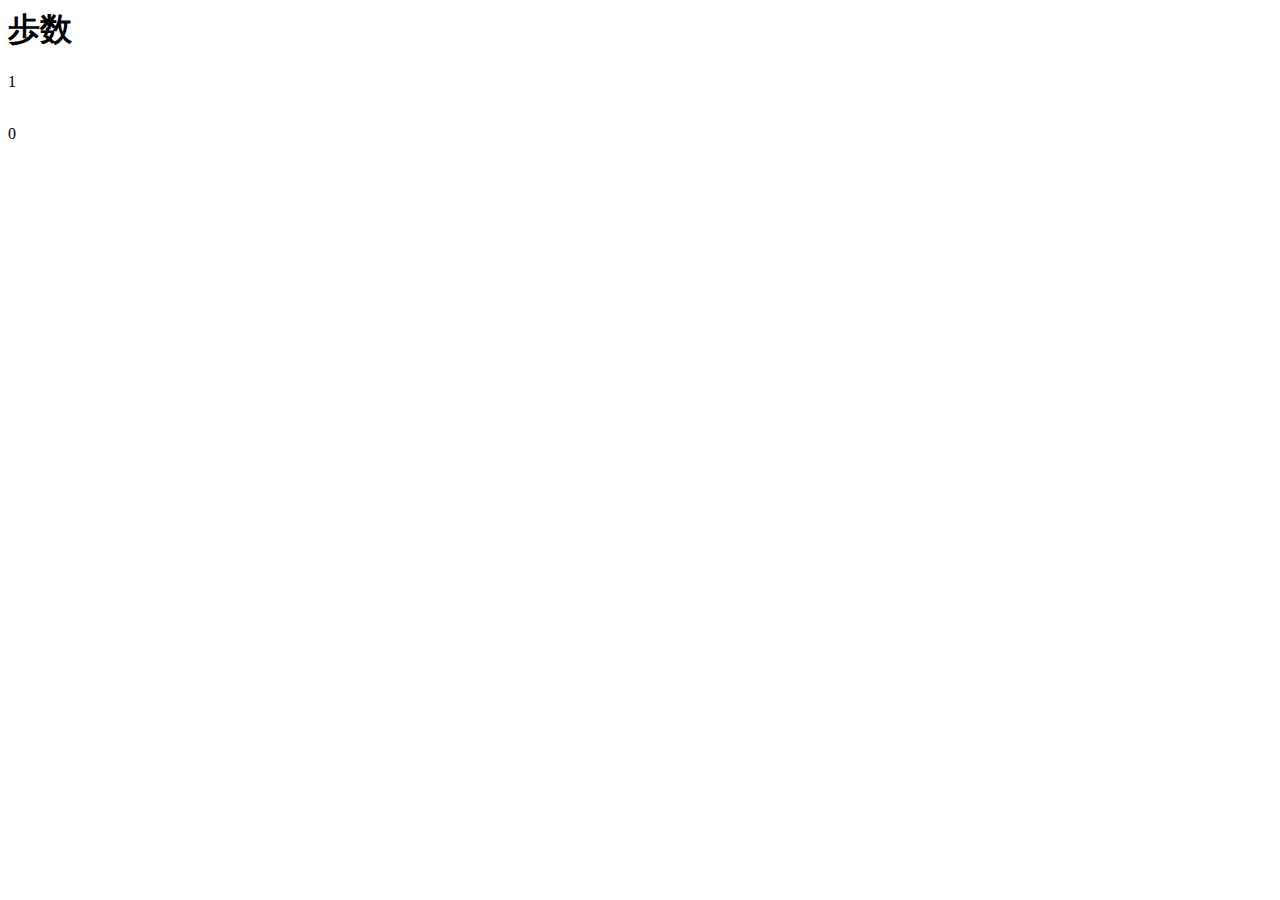
==== index.html @ 7d05c467 "rename" ====
<html>

<head>
<meta charset="utf-8">
<meta name="viewport" content="width=device-width, initial-scale=1, user-scalable=no">
</head>

<body>

<script type="text/javascript">

var stepCount = 0;
var G = 9.8;
var hiThreshold = G*1.1;
var lowThreshold = G*0.9;

var flag =0;

window.addEventListener("devicemotion", function(event){


var ag = event. accelerationIncludingGravity;

var acc = Math.sqrt(ag.x*ag.x + ag.y*ag.y +ag.z*ag.z);

if( flag === 0){
if(acc<lowThreshold){
stepCount++;
flag = 1;

}
}else{
if(acc>hiThreshold){
flag = 0;
}

}

/*
var Step = document.getElementById('step');
Step.value = stepCount;
*/
var Step = document.getElementById('step');
Step.innerHTML = stepCount;

var A = document.getElementById('AC');
A.innerHTML = acc;


},true)

</script>

<h1>歩数</h1>
<div id="step"></div><br>


<p id="AC"></p>



</body>
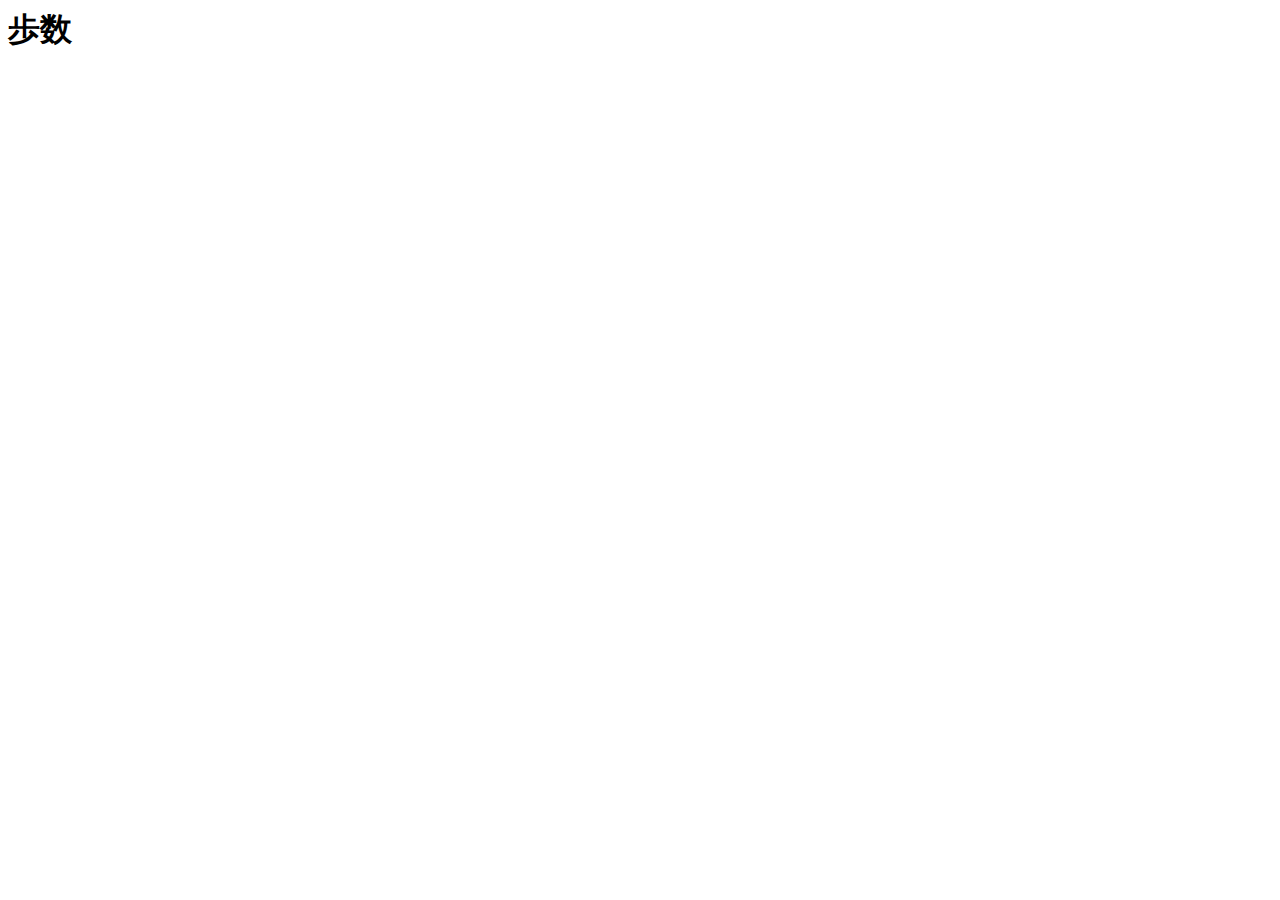
==== commit 92e79c55: "no message" ====
--- a/index.html
+++ b/index.html
@@ -16,38 +16,47 @@
 
 var flag =0;
 
+var write = function(stepCount){
+	var Step = document.getElementById('step');
+	Step.innerHTML = stepCount;
+
+	var A = document.getElementById('AC');
+	A.innerHTML = acc;
+}(stepCount);
+
 window.addEventListener("devicemotion", function(event){
 
 
-var ag = event. accelerationIncludingGravity;
+	var ag = event. accelerationIncludingGravity;
 
-var acc = Math.sqrt(ag.x*ag.x + ag.y*ag.y +ag.z*ag.z);
+	var acc = Math.sqrt(ag.x*ag.x + ag.y*ag.y +ag.z*ag.z);
 
-if( flag === 0){
-if(acc<lowThreshold){
-stepCount++;
-flag = 1;
+	if( flag === 0){
+		if(acc<lowThreshold){
+			stepCount++;
+			flag = 1;
+		}
+	}else{
+		if(acc>hiThreshold){
+			flag = 0;
+		}
 
-}
-}else{
-if(acc>hiThreshold){
-flag = 0;
-}
+	}
 
-}
+	write(stepCount);
 
-/*
-var Step = document.getElementById('step');
-Step.value = stepCount;
-*/
-var Step = document.getElementById('step');
-Step.innerHTML = stepCount;
 
-var A = document.getElementById('AC');
-A.innerHTML = acc;
+
+	/*
+	var Step = document.getElementById('step');
+	Step.value = stepCount;
+	*/
+	
 
 
 },true)
+
+
 
 </script>
 
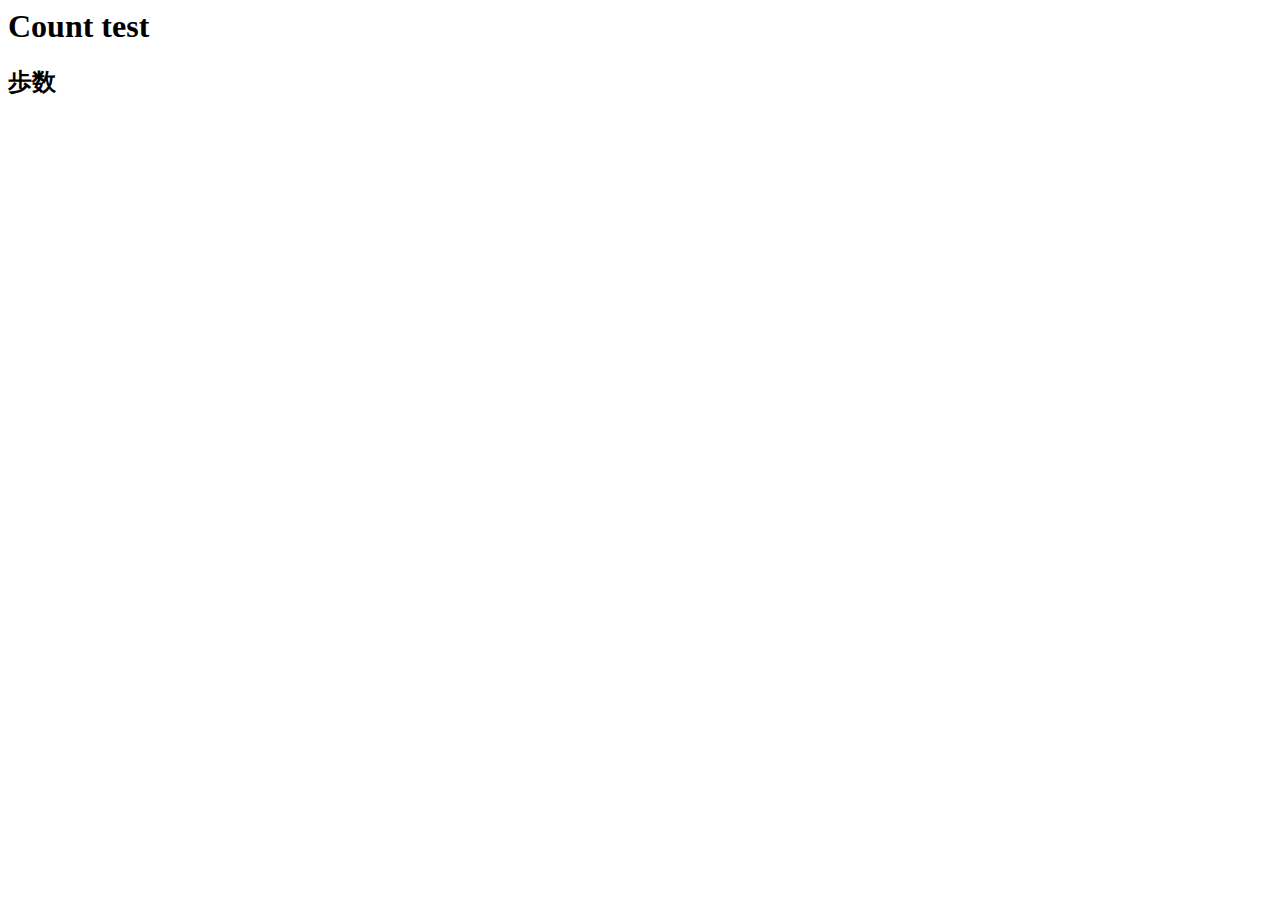
==== commit c6c87738: "関数修正" ====
--- a/index.html
+++ b/index.html
@@ -3,7 +3,12 @@
 <head>
 <meta charset="utf-8">
 <meta name="viewport" content="width=device-width, initial-scale=1, user-scalable=no">
+<link rel="stylesheet" href="style.css" type="text/css">
 </head>
+
+<headr>
+<h1>Count test</h1>
+</headr>
 
 <body>
 
@@ -17,12 +22,7 @@
 var flag =0;
 
 var write = function(stepCount){
-	var Step = document.getElementById('step');
-	Step.innerHTML = stepCount;
-
-	var A = document.getElementById('AC');
-	A.innerHTML = acc;
-}(stepCount);
+	
 
 window.addEventListener("devicemotion", function(event){
 
@@ -43,7 +43,12 @@
 
 	}
 
-	write(stepCount);
+	var Step = document.getElementById('step');
+	Step.innerHTML = stepCount;
+
+	var A = document.getElementById('AC');
+	A.innerHTML = acc;
+};
 
 
 
@@ -60,7 +65,7 @@
 
 </script>
 
-<h1>歩数</h1>
+<h2>歩数</h2>
 <div id="step"></div><br>
 
 
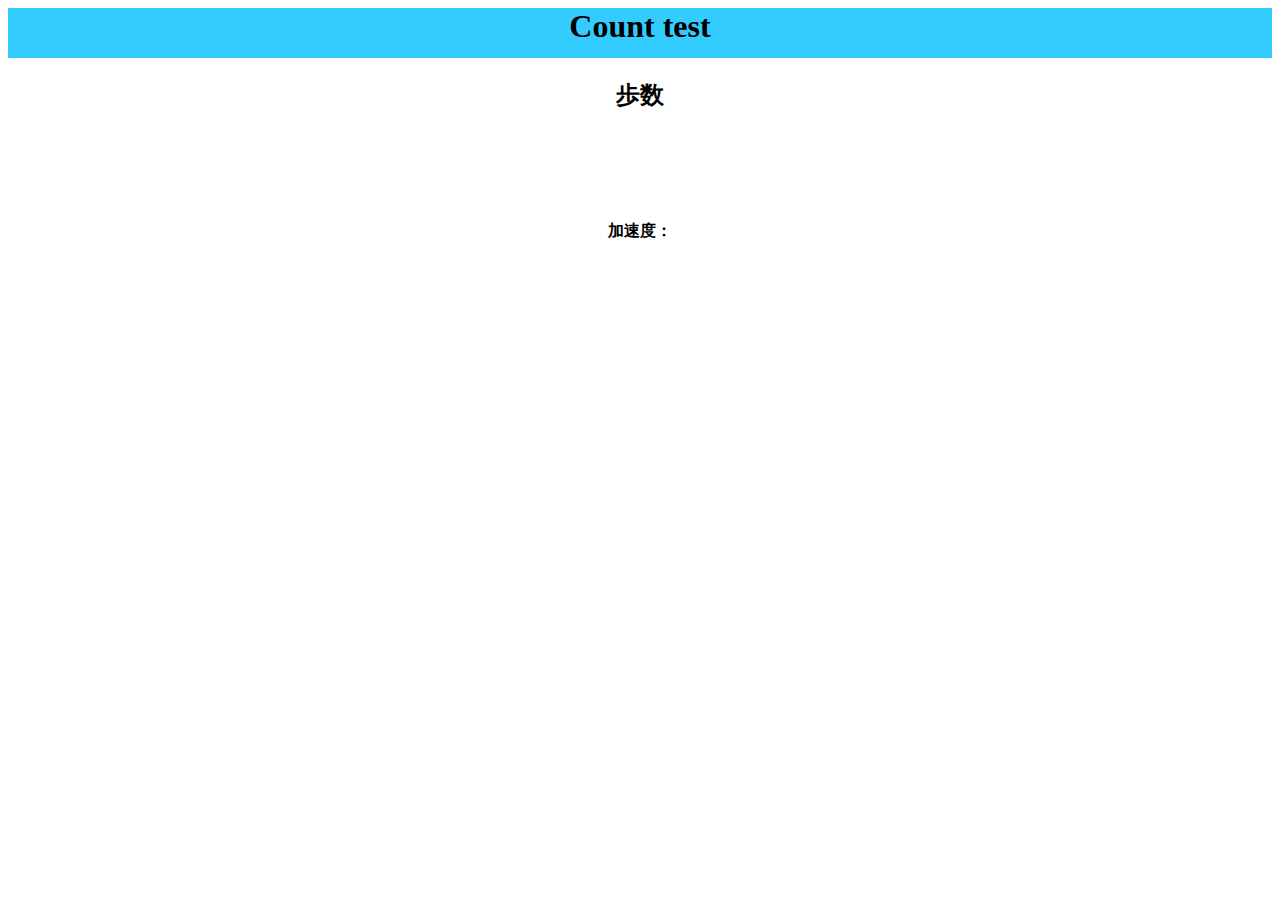
==== commit af525855: "関数テスト" ====
--- a/index.html
+++ b/index.html
@@ -21,17 +21,14 @@
 
 var flag =0;
 
-var write = function(stepCount){
-	
-
-window.addEventListener("devicemotion", function(event){
+var calc = function(event){
 
 
-	var ag = event. accelerationIncludingGravity;
+	var ag = event.accelerationIncludingGravity;
 
 	var acc = Math.sqrt(ag.x*ag.x + ag.y*ag.y +ag.z*ag.z);
 
-	if( flag === 0){
+	if(flag === 0){
 		if(acc<lowThreshold){
 			stepCount++;
 			flag = 1;
@@ -43,33 +40,34 @@
 
 	}
 
+	return {acc: acc, st: stepCount}
+}
+
+	
+
+window.addEventListener("devicemotion",calc(event),true)
+
+var acc = calc[acc];
+var st = calc[st];
+
+
+(function(acc, st){
+
 	var Step = document.getElementById('step');
-	Step.innerHTML = stepCount;
-
+	Step.innerHTML = st;
+ 
 	var A = document.getElementById('AC');
 	A.innerHTML = acc;
-};
-
-
-
-	/*
-	var Step = document.getElementById('step');
-	Step.value = stepCount;
-	*/
 	
-
-
-},true)
-
-
+})(acc, st);
 
 </script>
 
 <h2>歩数</h2>
-<div id="step"></div><br>
+<div ><h3 id="step"></h3></div><br>
 
 
-<p id="AC"></p>
+<h4>加速度：<p id="AC"></p></h4>
 
 
 
--- a/style.css
+++ b/style.css
@@ -0,0 +1,27 @@
+body {
+	width : auto;
+	text-align : center;
+}
+
+h1{
+	height: 50px;
+	background: #33CCFF;
+	width: auto;
+
+}
+
+div{
+	height: 50px;
+	width: 70px;
+	margin: 0 auto;
+	border-radius: 10px;
+	border-color: black;
+}
+
+#step{
+	font-size: 20px;
+}
+
+p{
+	text-decoration: underline;
+}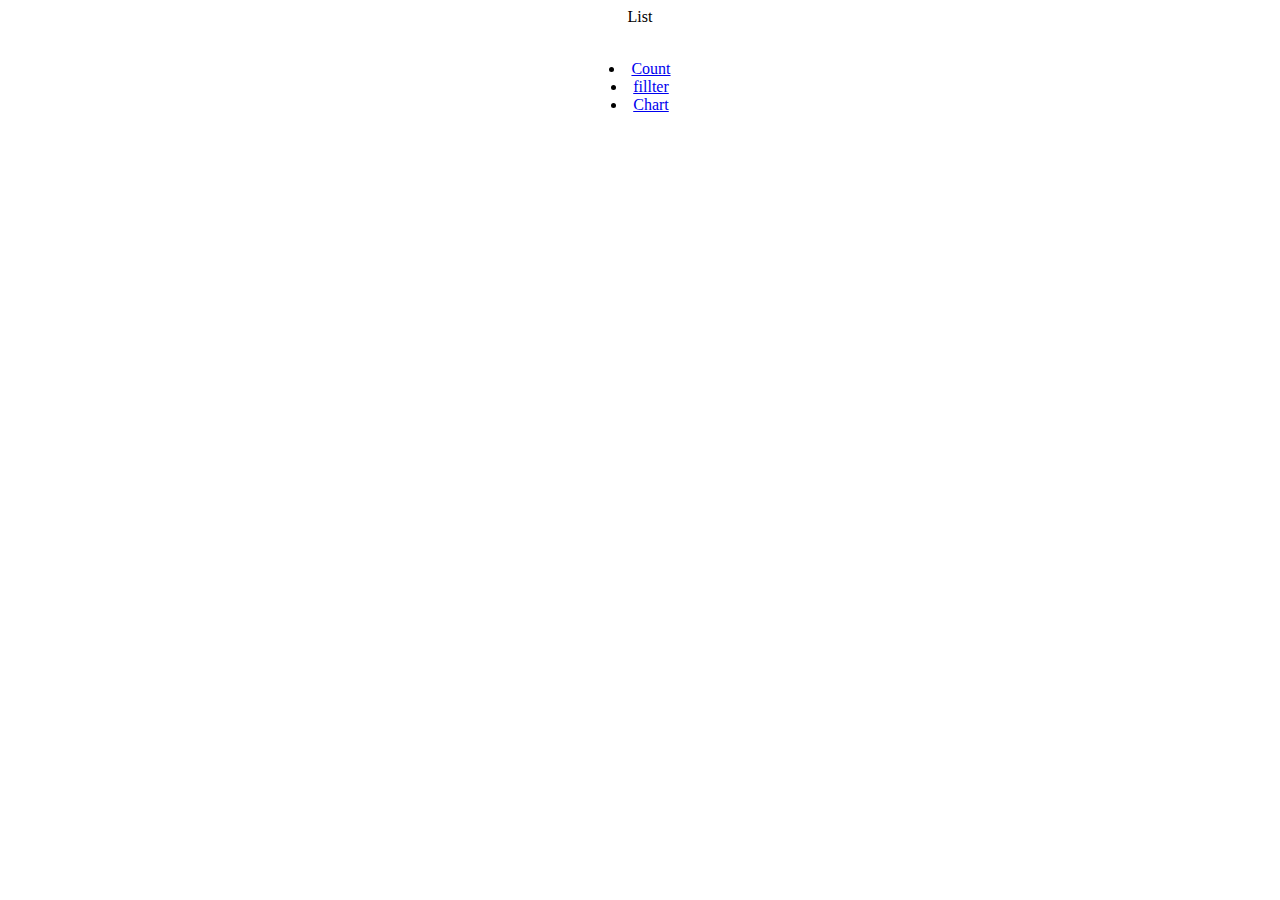
==== commit 6512fe1e: "fillter" ====
--- a/index.html
+++ b/index.html
@@ -1,74 +1,21 @@
 <html>
-
 <head>
-<meta charset="utf-8">
-<meta name="viewport" content="width=device-width, initial-scale=1, user-scalable=no">
-<link rel="stylesheet" href="style.css" type="text/css">
+	<meta name="viewport" content="width=device-width, initial-scale=1, minimum-scale=1, maximum-scale=1, user-scalable=no">
+	<title>Mpage</title>
 </head>
-
-<headr>
-<h1>Count test</h1>
-</headr>
-
 <body>
 
-<script type="text/javascript">
+<p>List</p><br>
+<li><a href="/count.html">Count</a></li>
+<li><a href="/filltertest.html">fillter</a></li>
+<li><a href="/chart.html">Chart</a></li>
 
-var stepCount = 0;
-var G = 9.8;
-var hiThreshold = G*1.1;
-var lowThreshold = G*0.9;
-
-var flag =0;
-
-var calc = function(event){
-
-
-	var ag = event.accelerationIncludingGravity;
-
-	var acc = Math.sqrt(ag.x*ag.x + ag.y*ag.y +ag.z*ag.z);
-
-	if(flag === 0){
-		if(acc<lowThreshold){
-			stepCount++;
-			flag = 1;
-		}
-	}else{
-		if(acc>hiThreshold){
-			flag = 0;
-		}
-
-	}
-
-	return {acc: acc, st: stepCount}
+<style type="text/css">
+body{
+	text-align : center;
 }
 
-	
-
-window.addEventListener("devicemotion",calc(event),true)
-
-var acc = calc[acc];
-var st = calc[st];
-
-
-(function(acc, st){
-
-	var Step = document.getElementById('step');
-	Step.innerHTML = st;
- 
-	var A = document.getElementById('AC');
-	A.innerHTML = acc;
-	
-})(acc, st);
-
-</script>
-
-<h2>歩数</h2>
-<div ><h3 id="step"></h3></div><br>
-
-
-<h4>加速度：<p id="AC"></p></h4>
-
+</style>
 
 
 </body>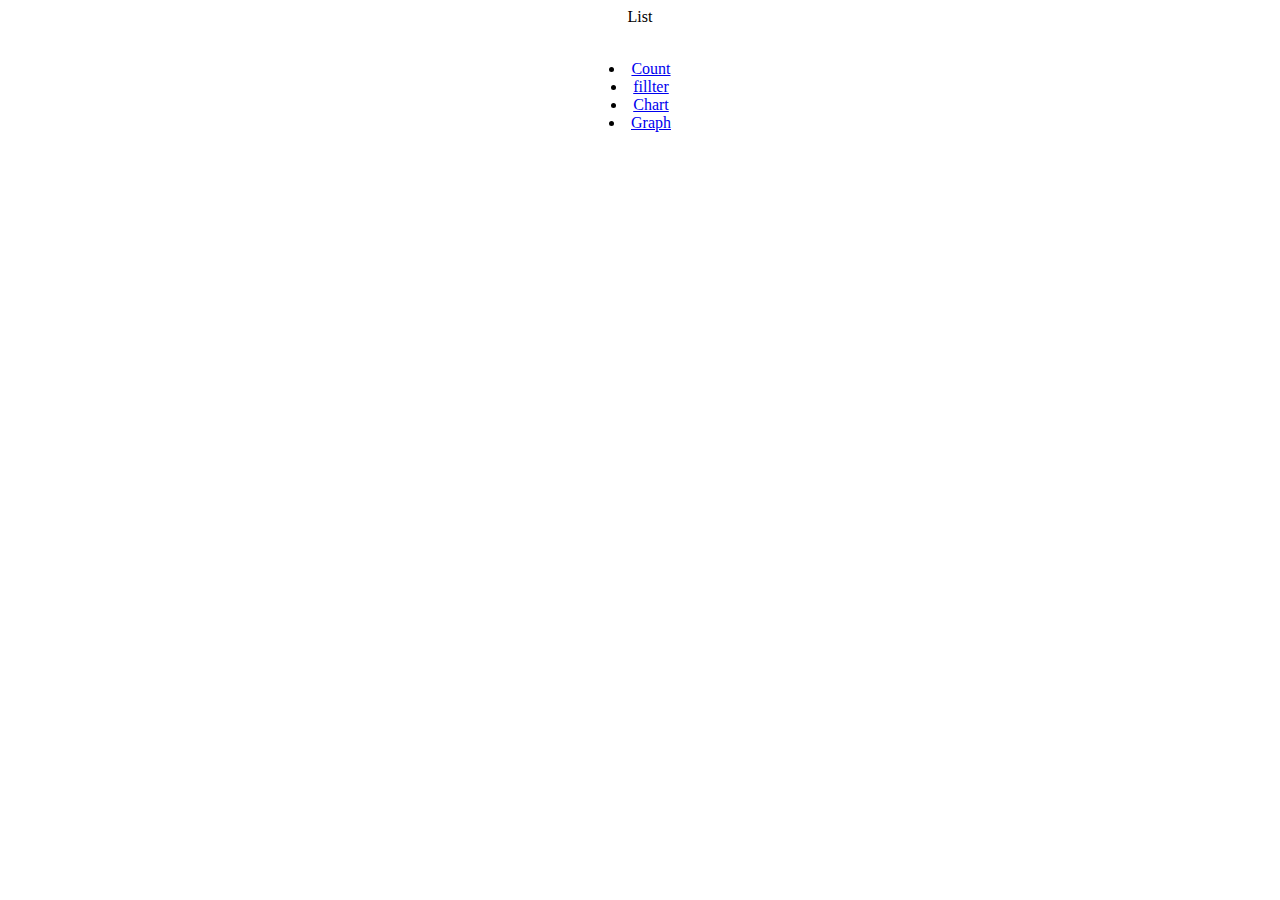
==== commit d148cf06: "訂正" ====
--- a/index.html
+++ b/index.html
@@ -9,6 +9,8 @@
 <li><a href="/count.html">Count</a></li>
 <li><a href="/filltertest.html">fillter</a></li>
 <li><a href="/chart.html">Chart</a></li>
+<li><a href="/graph.html">Graph</a></li>
+
 
 <style type="text/css">
 body{
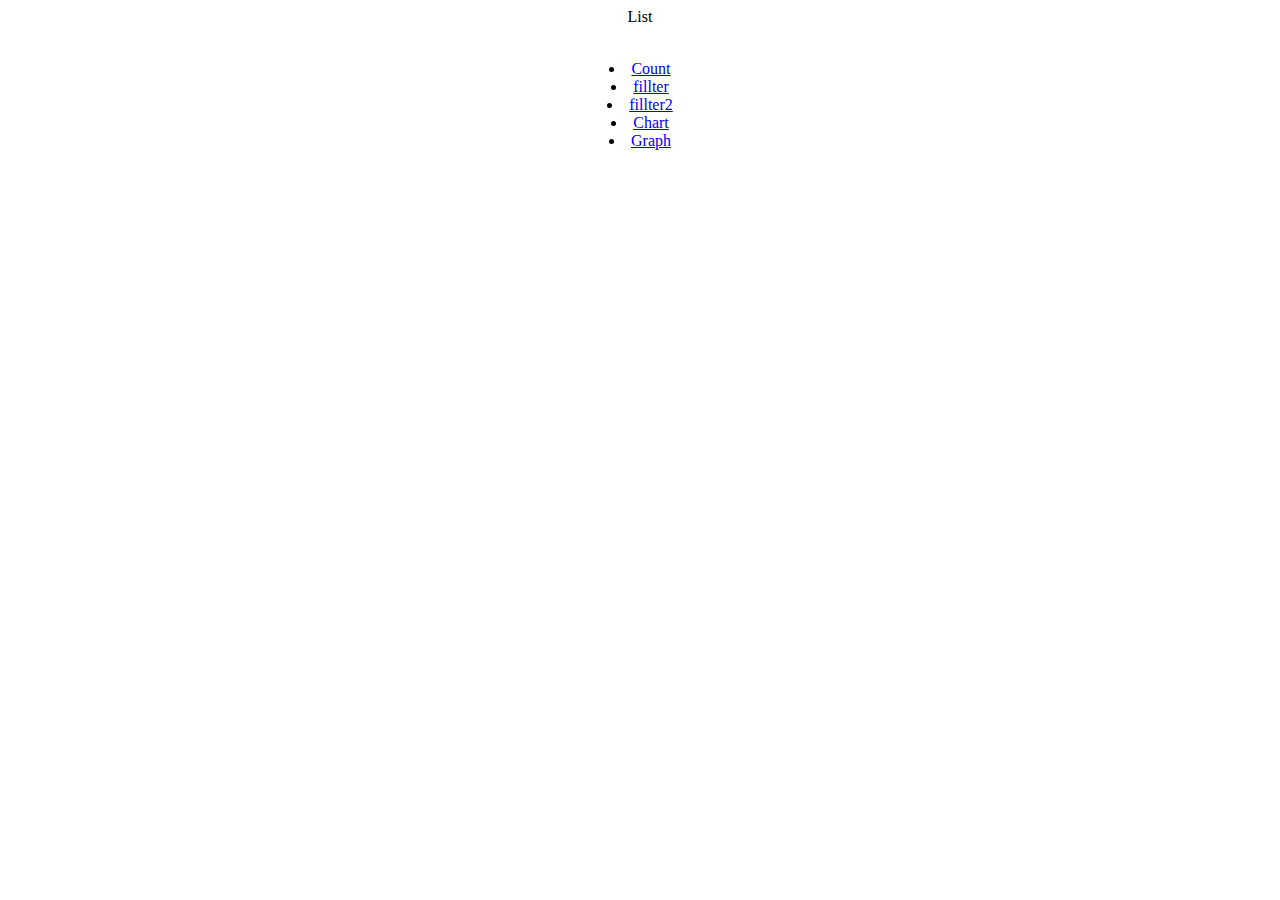
==== commit ee215558: "fitter_sampling.html add" ====
--- a/index.html
+++ b/index.html
@@ -8,6 +8,7 @@
 <p>List</p><br>
 <li><a href="/count.html">Count</a></li>
 <li><a href="/filltertest.html">fillter</a></li>
+<li><a href="/fillter_sampling.html">fillter2</a></li>
 <li><a href="/chart.html">Chart</a></li>
 <li><a href="/graph.html">Graph</a></li>
 
